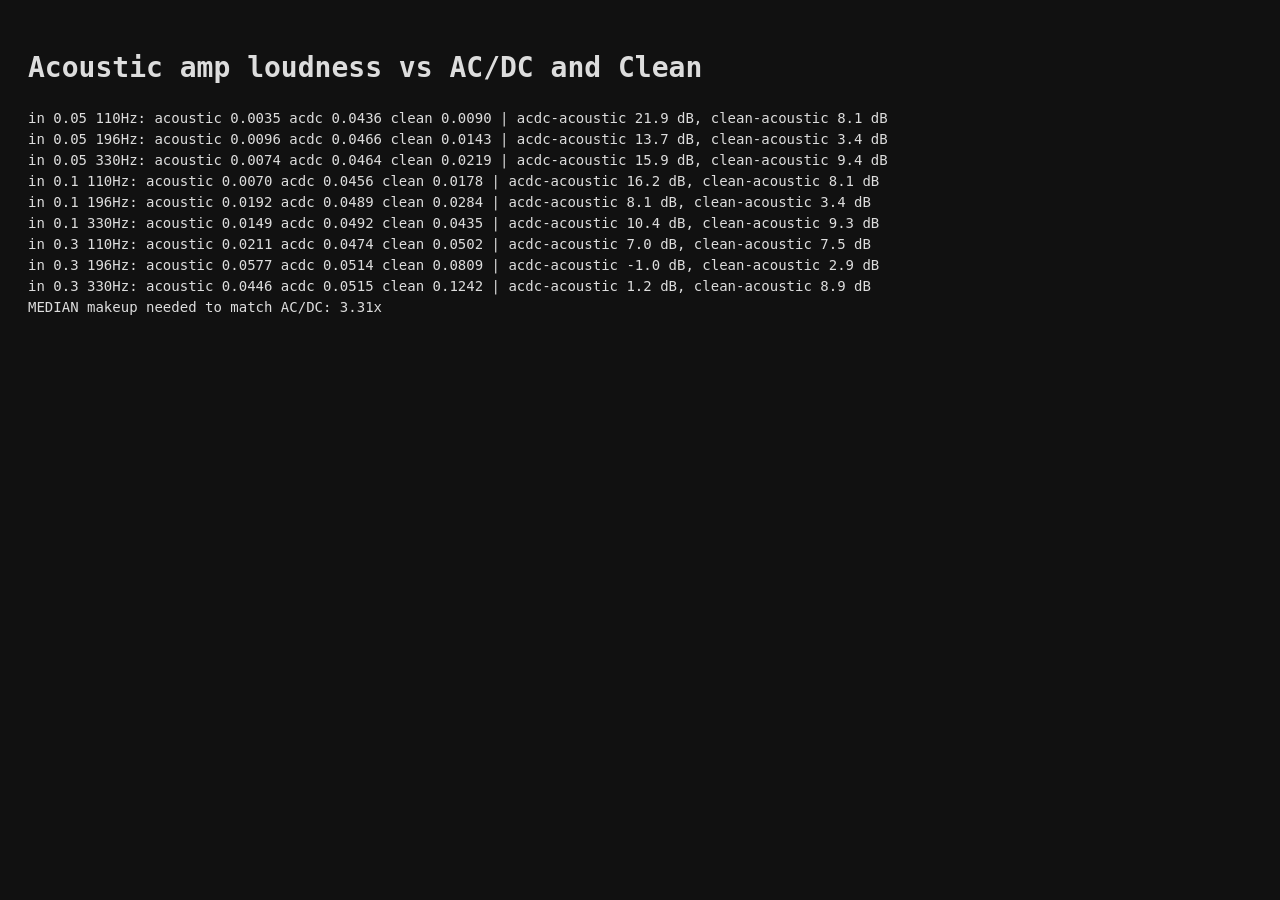
==== test-acoustic.html @ 101e7770 "Acoustic amp (guitar-body face), fixed-canvas display scaling - Acoustic is now an amp option (repla" ====
<!doctype html>
<html><head><meta charset="utf-8"><title>Acoustic amp loudness</title>
<style>body{font:14px/1.5 monospace;background:#111;color:#ddd;padding:20px}.pass{color:#4caf50}.fail{color:#f44336}</style></head>
<body><h1>Acoustic amp loudness vs AC/DC and Clean</h1><div id="out">running...</div>
<script type="module">
  import { getAmpType } from './js/amp-registry.js';
  const SR = 44100, out = document.getElementById('out'), lines = [];
  async function level(id, hz, amp) {
    const ctx = new OfflineAudioContext(1, SR * 1.5, SR);
    await ctx.audioWorklet.addModule('./js/dynamics-worklet.js');
    const def = getAmpType(id);
    const n = await def.createNodes(ctx);
    for (const p of def.params) p.apply(n.nodes, p.default, ctx);
    const src = ctx.createOscillator(); src.frequency.value = hz;
    const g = ctx.createGain(); g.gain.value = amp;
    src.connect(g).connect(n.input); n.output.connect(ctx.destination); src.start();
    const d = (await ctx.startRendering()).getChannelData(0).subarray(SR / 2);
    let s = 0; for (const v of d) s += v * v; return Math.sqrt(s / d.length);
  }
  const db = (a, b) => (20 * Math.log10(a / b)).toFixed(1);
  const ratios = [];
  for (const amp of [0.05, 0.1, 0.3]) for (const hz of [110, 196, 330]) {
    const [ac, ad, cl] = [await level('acoustic', hz, amp), await level('acdc', hz, amp), await level('clean', hz, amp)];
    ratios.push(ad / ac);
    lines.push(`in ${amp} ${hz}Hz: acoustic ${ac.toFixed(4)} acdc ${ad.toFixed(4)} clean ${cl.toFixed(4)} | acdc-acoustic ${db(ad, ac)} dB, clean-acoustic ${db(cl, ac)} dB`);
  }
  ratios.sort((a, b) => a - b);
  lines.push(`MEDIAN makeup needed to match AC/DC: ${ratios[4].toFixed(2)}x`);
  out.innerHTML = lines.join('<br>');
</script></body></html>
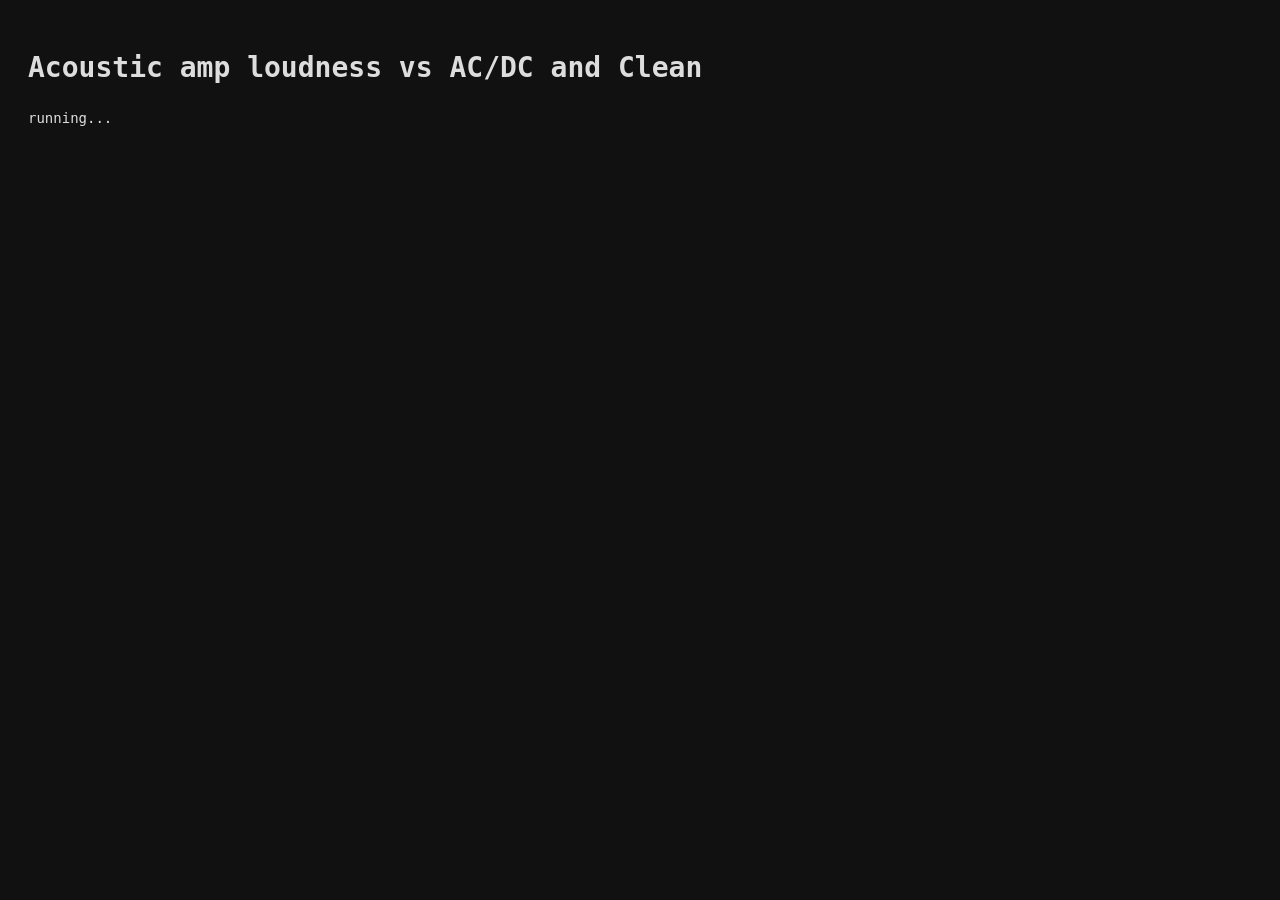
==== commit 2ae2c1af: "Acoustic amp: research-based body model Replace the random-noise body IR with a direct path plus dam" ====
--- a/test-acoustic.html
+++ b/test-acoustic.html
@@ -26,5 +26,39 @@
   }
   ratios.sort((a, b) => a - b);
   lines.push(`MEDIAN makeup needed to match AC/DC: ${ratios[4].toFixed(2)}x`);
+
+  // ---- body response: frequency-response checks against the published targets ----
+  async function gainDb(hz) {
+    const def = getAmpType('acoustic');
+    const ctx = new OfflineAudioContext(1, SR * 1.5, SR);
+    const n = await def.createNodes(ctx);
+    n.nodes.makeup = 1; // measure the model itself, not the loudness trim
+    n.nodes.outputLevel.gain.value = 1;
+    const src = ctx.createOscillator(); src.frequency.value = hz;
+    const g = ctx.createGain(); g.gain.value = 0.1;
+    src.connect(g).connect(n.input); n.output.connect(ctx.destination); src.start();
+    const d = (await ctx.startRendering()).getChannelData(0).subarray(SR / 2);
+    let s = 0; for (const v of d) s += v * v;
+    return 20 * Math.log10(Math.sqrt(s / d.length) / (0.1 / Math.SQRT2));
+  }
+  const checks = [
+    [108, (x) => x > 3.5, 'air resonance lifted (> +3.5 dB)'],
+    [219, (x) => x > 2, 'top-plate resonance lifted (> +2 dB)'],
+    [400, (x) => x < -1.5, 'boxiness cut (< -1.5 dB)'],
+    [1100, (x) => x < -1, 'nasal band cut (< -1 dB)'],
+    [2700, (x) => x < -2.5, 'quack cut (< -2.5 dB)'],
+    [6000, (x) => x < -1.5, 'brittleness cut (< -1.5 dB)'],
+    [12000, (x) => x > -1.5, 'air band not rolled off (> -1.5 dB)'],
+  ];
+  const resp = ['<br><b>Body response (model only, relative to input)</b>'];
+  for (const [hz, ok, label] of checks) {
+    const x = await gainDb(hz);
+    resp.push(`<span class="${ok(x) ? 'pass' : 'fail'}">${ok(x) ? 'PASS' : 'FAIL'}</span> ${hz} Hz: ${x.toFixed(1)} dB - ${label}`);
+  }
+  const ir = await (await import('./js/ir-synth.js?v=2')).generateAcousticBodyIR(SR);
+  const h = ir.getChannelData(0);
+  const tail = Math.max(...h.subarray(Math.floor(h.length * 0.9)).map(Math.abs));
+  resp.push(`<span class="${h[0] > 0.9 && tail < 2e-3 ? 'pass' : 'fail'}">${h[0] > 0.9 && tail < 2e-3 ? 'PASS' : 'FAIL'}</span> IR: direct impulse ${h[0].toFixed(2)}, tail peak ${tail.toExponential(1)} after 0.36 s`);
+  lines.push(resp.join('<br>'));
   out.innerHTML = lines.join('<br>');
 </script></body></html>
